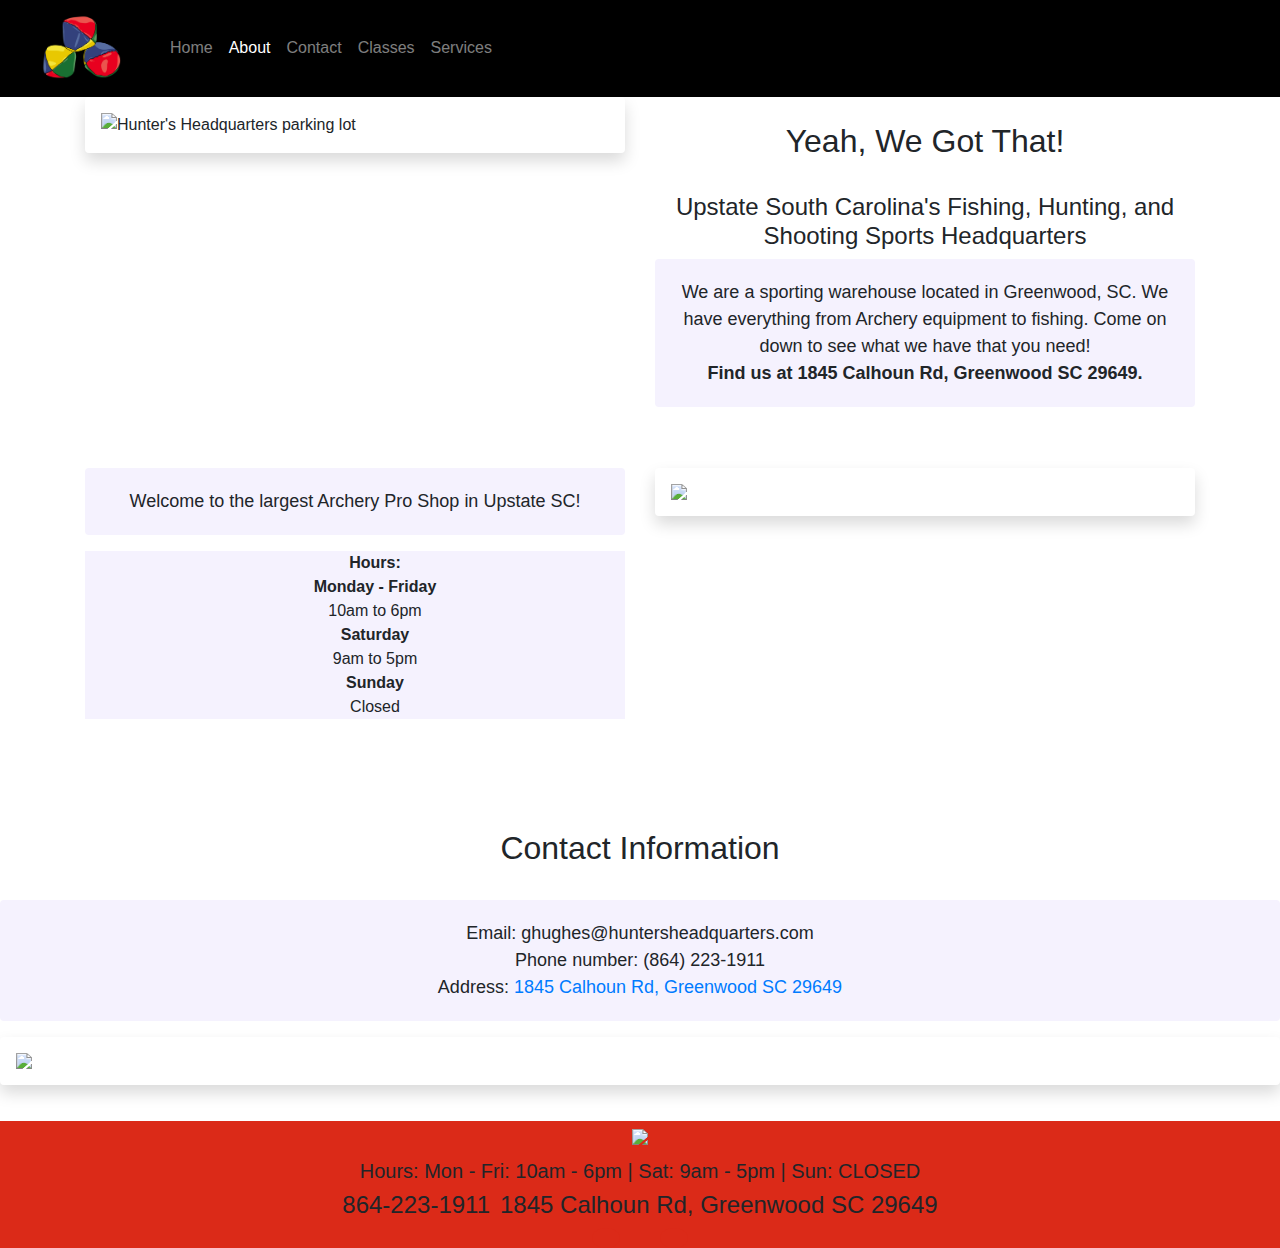
==== about.html @ 08614662 "Added Pages and edits for content" ====
<!DOCTYPE html>
<html lang="en">
  <head>
    <meta charset="UTF-8" />
    <meta http-equiv="X-UA-Compatible" content="IE=edge" />
    <meta name="viewport" content="width=device-width, initial-scale=1.0" />
    <meta
      name="description"
      content="Sporting warehouse website for commerical use. Contact information such as email and phone number are found here."
    />

    <title>
      Stephen Wroblewski | Juggler in North Tampa, FL
    </title>
    <link rel="stylesheet" href="src/styles.css" />
    <script src="src/scripts.js"></script>
    <link
      rel="stylesheet"
      href="https://cdn.jsdelivr.net/npm/bootstrap@4.3.1/dist/css/bootstrap.min.css"
      integrity="sha384-ggOyR0iXCbMQv3Xipma34MD+dH/1fQ784/j6cY/iJTQUOhcWr7x9JvoRxT2MZw1T"
      crossorigin="anonymous"
    />
    <script
      src="https://code.jquery.com/jquery-3.3.1.slim.min.js"
      integrity="sha384-q8i/X+965DzO0rT7abK41JStQIAqVgRVzpbzo5smXKp4YfRvH+8abtTE1Pi6jizo"
      crossorigin="anonymous"
    ></script>
    <script
      src="https://cdn.jsdelivr.net/npm/popper.js@1.14.7/dist/umd/popper.min.js"
      integrity="sha384-UO2eT0CpHqdSJQ6hJty5KVphtPhzWj9WO1clHTMGa3JDZwrnQq4sF86dIHNDz0W1"
      crossorigin="anonymous"
    ></script>
    <script
      src="https://cdn.jsdelivr.net/npm/bootstrap@4.3.1/dist/js/bootstrap.min.js"
      integrity="sha384-JjSmVgyd0p3pXB1rRibZUAYoIIy6OrQ6VrjIEaFf/nJGzIxFDsf4x0xIM+B07jRM"
      crossorigin="anonymous"
    ></script>
    <script
      src="https://kit.fontawesome.com/387c97bd42.js"
      crossorigin="anonymous"
    ></script>
  </head>
  <body>
    <nav
      class="navbar navbar-expand-lg navbar-dark"
      style="background-color: black"
    >
      <a class="navbar-brand" href="index.html"
        ><img src="img/logo.png" class="work-pic"
      /></a>
      <button
        class="navbar-toggler"
        type="button"
        data-toggle="collapse"
        data-target="#navbarNavAltMarkup"
        aria-controls="navbarNavAltMarkup"
        aria-expanded="false"
        aria-label="Toggle navigation"
      >
        <span class="navbar-toggler-icon"></span>
      </button>
      <div class="collapse navbar-collapse" id="navbarNavAltMarkup">
        <div class="navbar-nav">
          <a class="nav-item nav-link" href="index.html"
            >Home </a>
          <a class="nav-item nav-link active" href="about.html">About <span class="sr-only">(current)</span></a
          >
          <a class="nav-item nav-link" href="about.html#contact">Contact</a>
          <a class="nav-item nav-link" href="classes.html">Classes</a>
          <a class="nav-item nav-link" href="classes.html#services">Services</a>
        </div>
      </div>
    </nav>
    <div class="container">
      <div class="row">
        <div class="col-6">
          <img
            src="img/banner-fullsize.jpg"
            alt="Hunter's Headquarters parking lot"
            class="img-fluid rounded shadow p-3 d-none d-md-block"
          />
        </div>
        <div class="col-sm-12 col-md-6">
          <h2>Yeah, We Got That!</h2>
          <h4 class="center">
            Upstate South Carolina's Fishing, Hunting, and Shooting Sports
            Headquarters
          </h4>
          <p>
            We are a sporting warehouse located in Greenwood, SC. We have
            everything from Archery equipment to fishing. Come on down to see
            what we have that you need!
            <br />
            <strong>Find us at 1845 Calhoun Rd, Greenwood SC 29649.</strong>
          </p>
        </div>
      </div>
    </div>
    <div class="container padding">
      <div class="row">
        <div class="col-6">
          <p>
            Welcome to the largest Archery Pro Shop in Upstate SC!
            <br />
          </p>
          <ul>
            <li class="li-bold">Hours:</li>
            <li class="li-bold">Monday - Friday</li>
            <li>10am to 6pm</li>
            <li class="li-bold">Saturday</li>
            <li>9am to 5pm</li>
            <li class="li-bold">Sunday</li>
            <li>Closed</li>
          </ul>
        </div>

        <div class="col-6">
          <img
            src="img/range.png"
            class="img-fluid rounded shadow p-3 d-none d-md-block"
          />
        </div>
      </div>
    </div>

    <br />
    <a id="contact"></a>
    <h2>Contact Information</h2>
    <p>
      Email: ghughes@huntersheadquarters.com
      <br />
      Phone number: (864) 223-1911
      <br />
      Address: <a href="https://goo.gl/maps/yo3tKBqsPHnNVY5dA" target="_blank">1845 Calhoun Rd, Greenwood SC 29649
    </p></a> 
    <a href="https://goo.gl/maps/yo3tKBqsPHnNVY5dA" target="_blank"
      ><img
        src="img/huntersHQMap.jpg"
        class="img-fluid pic-center rounded shadow p-3 d-none d-md-block"
    /></a>

    <footer>
      <div class="center top-spacer">
        <h4><img src="img/logo.webp" class="footer-pic" /></h4>
        <br />
        <h5>Hours: Mon - Fri: 10am - 6pm | Sat: 9am - 5pm | Sun: CLOSED</h5>
      </div>
      <div class="d-flex justify-content-center">
        <h4><i class="fa-solid fa-phone"></i> 864-223-1911</h4>
        <h4>
          <i class="fa-solid fa-location-dot"></i>1845 Calhoun Rd, Greenwood SC
          29649
        </h4>
      </div>
      <div class="d-flex justify-content-center social-links">
        <a href="https://www.facebook.com/huntersheadquarters" target="_blank"
          ><i class="fa-brands fa-facebook"></i
        ></a>
        <a
          href="https://www.instagram.com/hunters_headquarters/"
          target="_blank"
          ><i class="fa-brands fa-instagram"></i
        ></a>
      </div>
    </footer>
  </body>
</html>
---- src/styles.css ----
:root {
  --primary-color: #db2a18;
  --secondary-color: #f5f2fe;
  --box-shadow: 0 5px 10px rgba(0, 0, 0, 0.3);
}

body {
  margin: 60px auto;
}

h1,
h2,
h3 {
  text-align: center;
  margin: 0;
}

h1 {
  font-size: 96px;
  padding: 25px;
}

h2 {
  font-size: 48px;
  padding: 25px;
}

h3 {
  font-size: 24px;
  opacity: 0.7;
}

p {
  background: var(--secondary-color);
  padding: 20px;
  border-radius: 4px;
  font-size: 18px;
  line-height: 1.5;
  text-align: center;
}

.img-fit {
  box-sizing: border-box;
  object-fit: cover;
}
.navigation-links {
  display: flex;
  margin-top: 40px;
  justify-content: center;
}

.page-buttons {
  margin: 20px;
  border-radius: 4px;
  padding: 20px 15px;
  text-decoration: none;
}
.navigation-links a {
  margin: 20px;
  border-radius: 4px;
  padding: 20px 15px;
  text-decoration: none;
  text-transform: capitalize;
}

.contact-link {
  background: var(--primary-color);
  box-shadow: var(--box-shadow);
  color: white;
}

.about-link {
  color: var(--primary-color);
  border: 1px solid var(--primary-color);
}

.homepage-link {
  color: var(--primary-color);
  text-align: center;
  display: block;
}

.about-paragraphs {
  display: flex;
  margin: 30px 0;
}

.about-paragraphs p {
  margin: 10px;
}

.email-link {
  display: flex;
  justify-content: center;
  color: var(--primary-color);
  font-size: 28px;
  text-decoration: none;
}

.email-link:hover {
  text-decoration: underline;
}

@media (max-width: 750px) {
  .page-buttons {
    display: block;
    margin: 0 auto;
    text-align: center;
  }
  .about-paragraphs {
    display: none;
  }
  .expand {
    width: 305px;
  }
}

.work-pic {
  max-width: 100px;
  border-radius: 8px;
  padding: 0px;
  margin: 0px 15px;
}

.photo-bg {
  background-color: #db2a18;
  color: #f5f2fe;
  background-image: url(/img/banner-fullsize.jpg);
  background-size: cover;
  background-position: center;
  background-attachment: fixed;

  padding-top: 100px;
  padding-bottom: 150px;
}

.about-text {
  font-size: 32px;
}

.center {
  display: block;
  text-align: center;
}
ul {
  list-style-type: none;
  background: var(--secondary-color);
  text-align: center;
}
.li-bold {
  font-weight: bold;
}
.fa-location-dot {
  padding: 0px 5px;
}
.padding {
  padding: 45px;
}

.pic-center {
  display: block;
  margin: 0 auto;
}
.top-spacer {
  margin: 36px 0px 0px 0px;
  line-height: 1px;
}

.large-font {
  font-size: 36px;
  font-weight: bold;
}

.small-font {
  font-size: 18px;
  font-weight: 100;
  color: grey;
}

.margin {
  margin: 0px;
}
.margin-work {
  margin-left: 0px;
}

.email-link {
  text-decoration: none;
  color: black;
  padding: 25px;
}
.footer-pic {
  max-width: 250px;
}
footer {
  background-color: var(--primary-color);
  margin: 0px;
}

footer .social-links a {
  margin: 0 20px;
  color: var(--secondary-color);
  background-color: var(--primary-color);
  padding: 10px 14px;
  font-size: 36px;
  border-radius: 50%;
  transition: all 100ms ease-in-out;
}

footer .social-links a:hover {
  color: var(--primary-color);
  background-color: white;
}
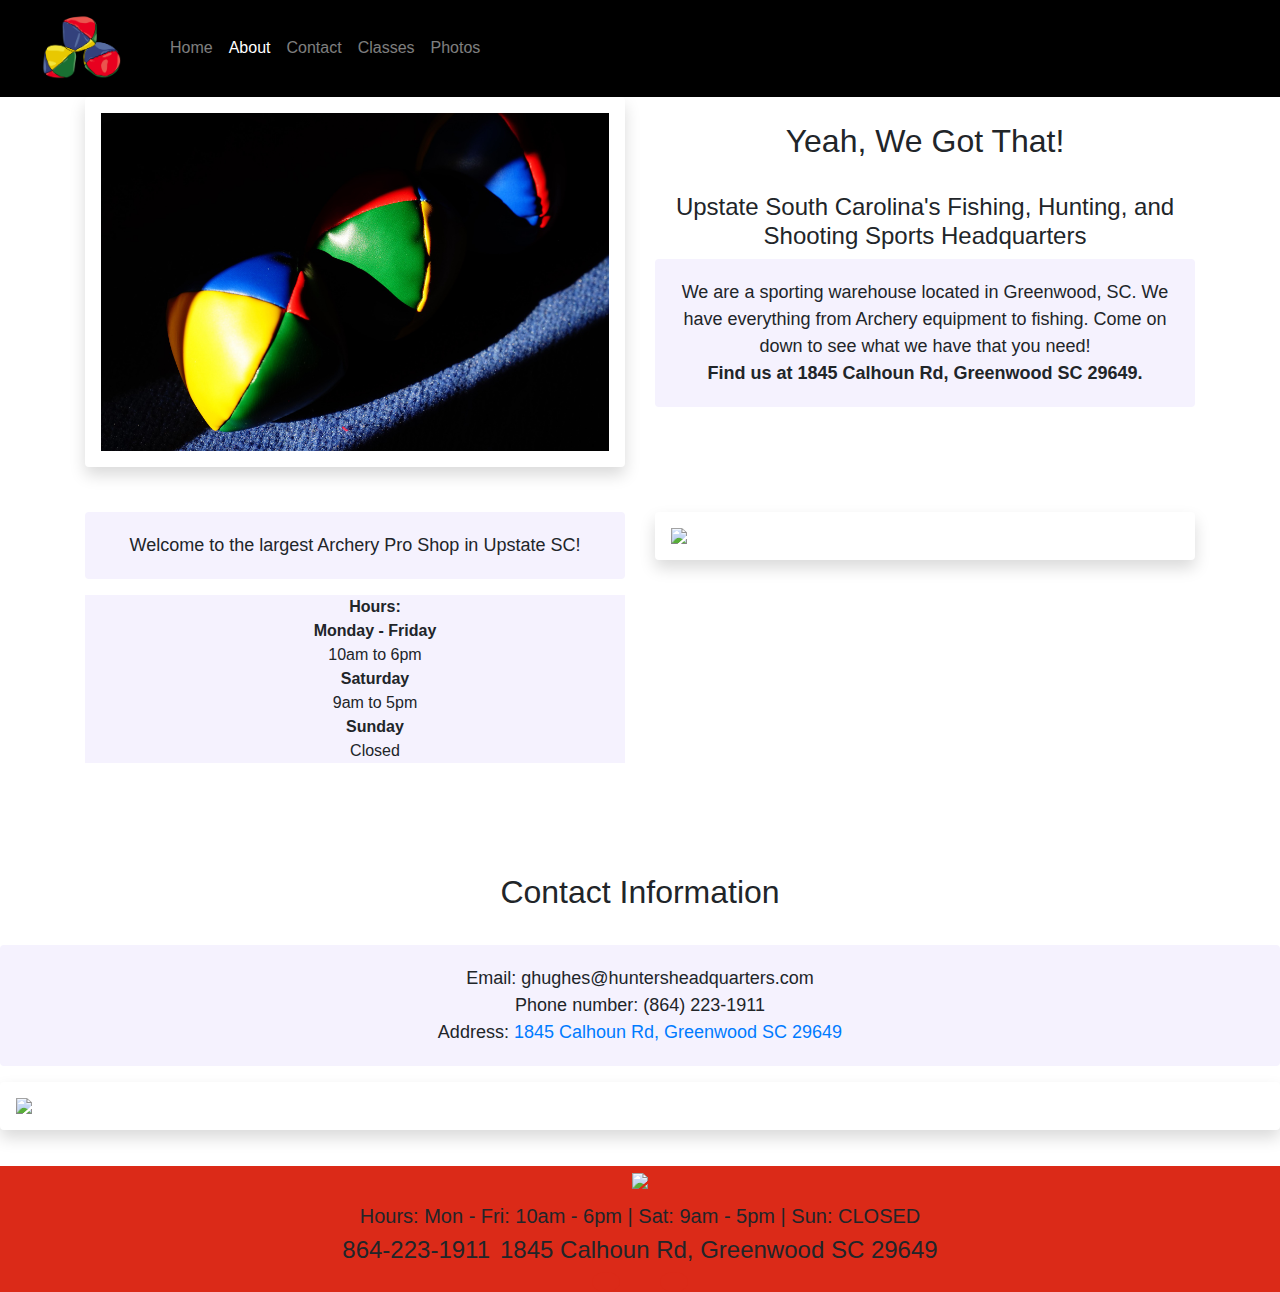
==== commit 00466cae: "Photo dump" ====
--- a/about.html
+++ b/about.html
@@ -67,7 +67,7 @@
           >
           <a class="nav-item nav-link" href="about.html#contact">Contact</a>
           <a class="nav-item nav-link" href="classes.html">Classes</a>
-          <a class="nav-item nav-link" href="classes.html#services">Services</a>
+          <a class="nav-item nav-link" href="classes.html#services">Photos</a>
         </div>
       </div>
     </nav>
@@ -75,8 +75,8 @@
       <div class="row">
         <div class="col-6">
           <img
-            src="img/banner-fullsize.jpg"
-            alt="Hunter's Headquarters parking lot"
+            src="img/banner.jpg"
+            alt="Juggling Beanbags"
             class="img-fluid rounded shadow p-3 d-none d-md-block"
           />
         </div>
--- a/src/styles.css
+++ b/src/styles.css
@@ -124,8 +124,8 @@
 
 .photo-bg {
   background-color: #db2a18;
-  color: #f5f2fe;
-  background-image: url(/img/banner-fullsize.jpg);
+  color: #4fd656;
+  background-image: url(/img/bannerJugglerPro.jpg);
   background-size: cover;
   background-position: center;
   background-attachment: fixed;
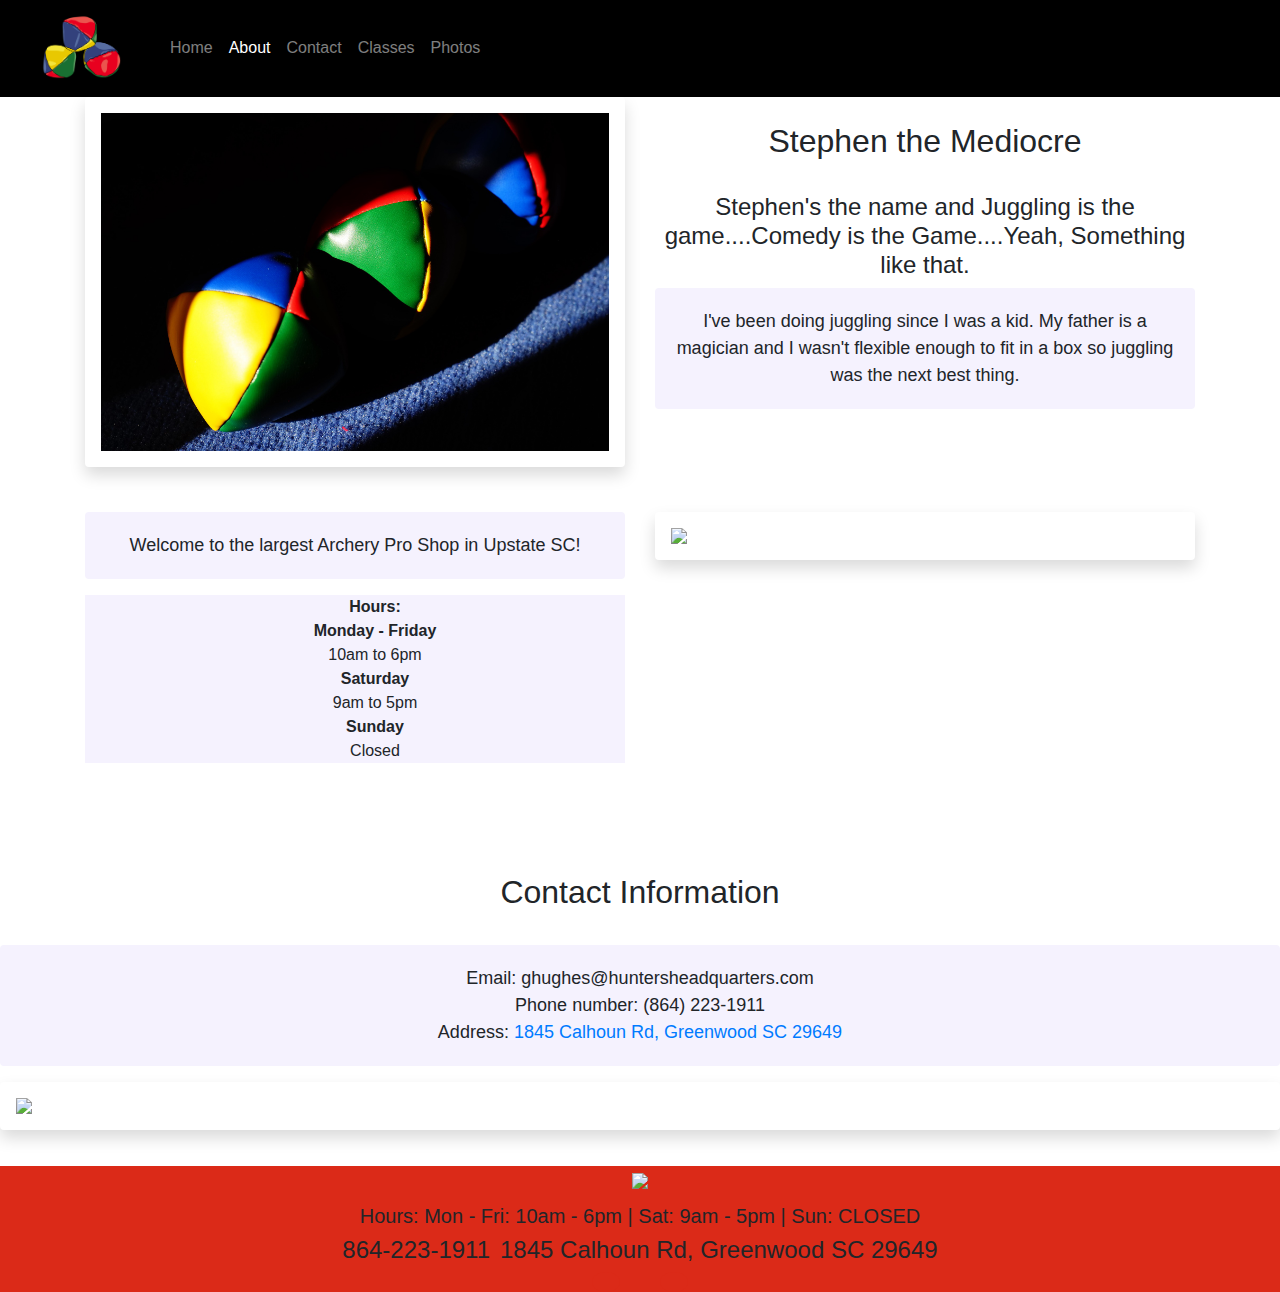
==== commit 0954fc9a: "Started to change the About Page" ====
--- a/about.html
+++ b/about.html
@@ -9,9 +9,7 @@
       content="Sporting warehouse website for commerical use. Contact information such as email and phone number are found here."
     />
 
-    <title>
-      Stephen Wroblewski | Juggler in North Tampa, FL
-    </title>
+    <title>Stephen Wroblewski | Juggler in North Tampa Area</title>
     <link rel="stylesheet" href="src/styles.css" />
     <script src="src/scripts.js"></script>
     <link
@@ -61,9 +59,9 @@
       </button>
       <div class="collapse navbar-collapse" id="navbarNavAltMarkup">
         <div class="navbar-nav">
-          <a class="nav-item nav-link" href="index.html"
-            >Home </a>
-          <a class="nav-item nav-link active" href="about.html">About <span class="sr-only">(current)</span></a
+          <a class="nav-item nav-link" href="index.html">Home </a>
+          <a class="nav-item nav-link active" href="about.html"
+            >About <span class="sr-only">(current)</span></a
           >
           <a class="nav-item nav-link" href="about.html#contact">Contact</a>
           <a class="nav-item nav-link" href="classes.html">Classes</a>
@@ -81,17 +79,15 @@
           />
         </div>
         <div class="col-sm-12 col-md-6">
-          <h2>Yeah, We Got That!</h2>
+          <h2>Stephen the Mediocre</h2>
           <h4 class="center">
-            Upstate South Carolina's Fishing, Hunting, and Shooting Sports
-            Headquarters
+            Stephen's the name and Juggling is the game....Comedy is the
+            Game....Yeah, Something like that.
           </h4>
           <p>
-            We are a sporting warehouse located in Greenwood, SC. We have
-            everything from Archery equipment to fishing. Come on down to see
-            what we have that you need!
-            <br />
-            <strong>Find us at 1845 Calhoun Rd, Greenwood SC 29649.</strong>
+            I've been doing juggling since I was a kid. My father is a magician
+            and I wasn't flexible enough to fit in a box so juggling was the
+            next best thing.
           </p>
         </div>
       </div>
@@ -131,8 +127,11 @@
       <br />
       Phone number: (864) 223-1911
       <br />
-      Address: <a href="https://goo.gl/maps/yo3tKBqsPHnNVY5dA" target="_blank">1845 Calhoun Rd, Greenwood SC 29649
-    </p></a> 
+      Address:
+      <a href="https://goo.gl/maps/yo3tKBqsPHnNVY5dA" target="_blank"
+        >1845 Calhoun Rd, Greenwood SC 29649
+      </a>
+    </p>
     <a href="https://goo.gl/maps/yo3tKBqsPHnNVY5dA" target="_blank"
       ><img
         src="img/huntersHQMap.jpg"
